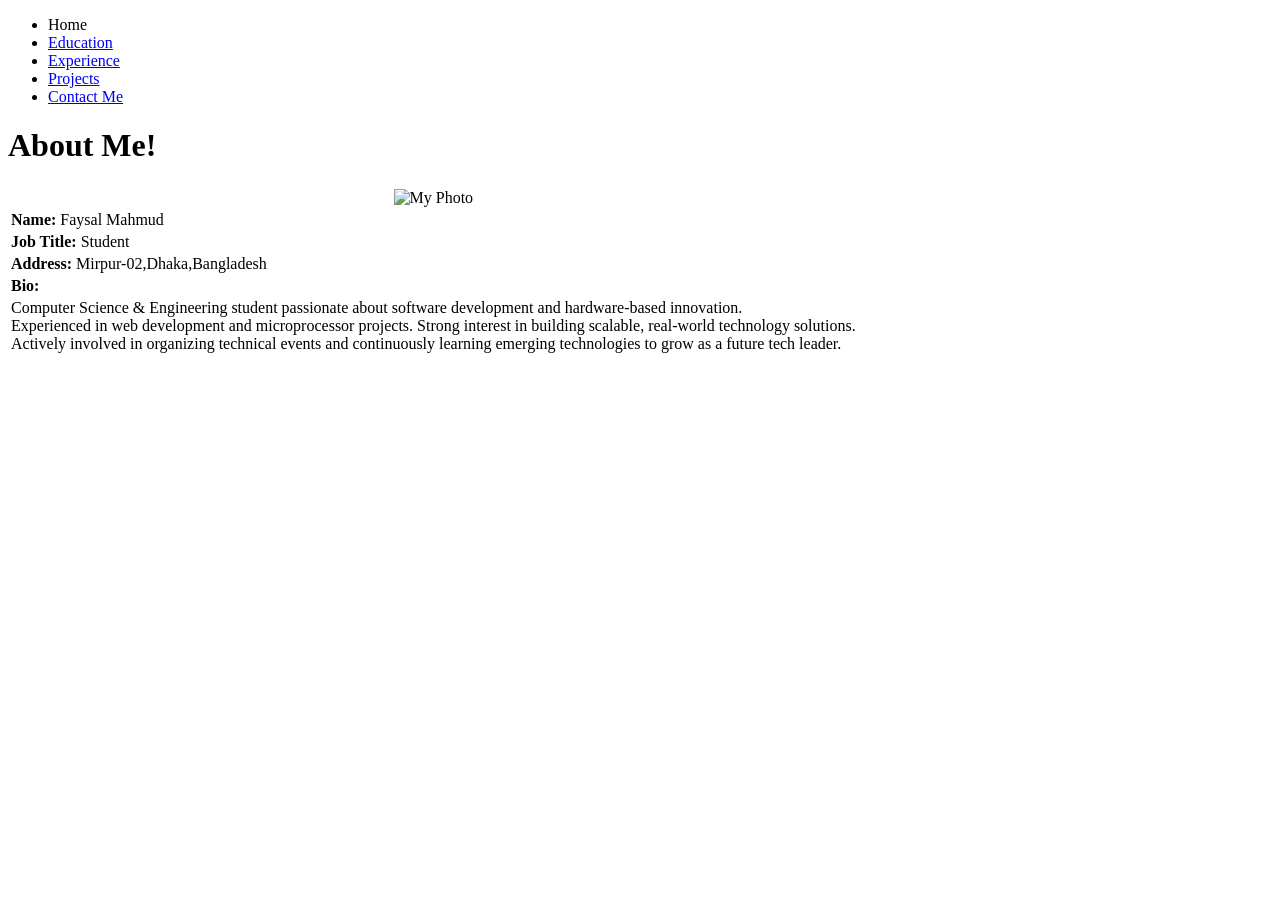
==== portfolio/html/index.html @ eff85b5d "Updated" ====
<!DOCTYPE html>
<html lang="en">

<head>
    <meta charset="UTF-8">
    <meta name="viewport" content="width=device-width, initial-scale=1.0">

    <title>
        Index
    </title>

    <link rel="stylesheet" href="D:\Webtech\wbt-spring-2025-2026\portfolio\css\style.css">
</head>

<body>


    <header>
        <nav>
            <ul>
                <li>Home</li>
                <li><a href="education.html">Education</a></li>
                <li><a href="experience.html">Experience</a></li>
                <li><a href="project.html">Projects</a></li>
                <li><a href="contact.html">Contact Me</a></li>
            </ul>
        </nav>
    </header>

    <h1>About Me!</h1>

    <table>
        <tr>
            <td style="text-align:center;">
                <img src="D:\Webtech\wbt-spring-2025-2026\portfolio\Picture\profile.png" alt="My Photo" width="200"
                    height="200">
            </td>
        </tr>

        <tr>
            <td>
                <strong>Name: </strong> Faysal Mahmud
            </td>
        </tr>

        <tr>
            <td>
                <strong>Job Title: </strong> Student
            </td>
        </tr>

        <tr>
            <td>
                <strong>Address: </strong> Mirpur-02,Dhaka,Bangladesh
            </td>

        </tr>

        <tr>
            <td>
                <strong>Bio: </strong>
            </td>
        </tr>

        <tr>

            <td>
                Computer Science & Engineering student passionate about software development and hardware-based
                innovation.<br>
                Experienced in web development and microprocessor projects.
                Strong interest in building scalable, real-world technology solutions.<br>
                Actively involved in organizing technical events and continuously learning emerging technologies to grow
                as
                a future tech leader.<br>
            </td>

        </tr>



    </table>

</body>

</html>
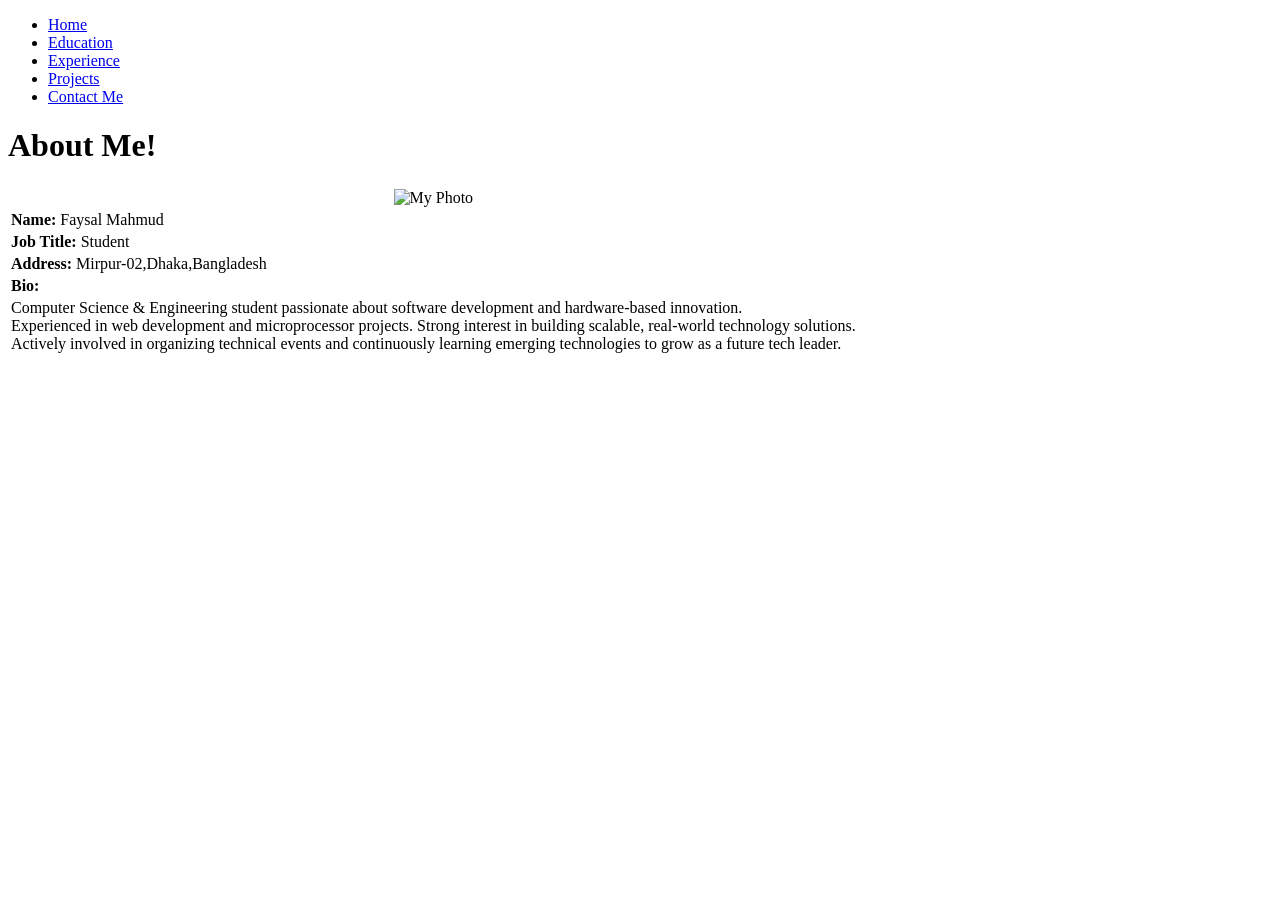
==== commit 22d1dd25: "Updated Portfolio and Lab" ====
--- a/portfolio/html/index.html
+++ b/portfolio/html/index.html
@@ -14,18 +14,16 @@
 
 <body>
 
+    <nav>
+        <ul>
+            <li><a href="index.html" class="active">Home</a></li>
+            <li><a href="education.html">Education</a></li>
+            <li><a href="experience.html">Experience</a></li>
+            <li><a href="project.html">Projects</a></li>
+            <li><a href="contact me.html">Contact Me</a></li>
+        </ul>
+    </nav>
 
-    <header>
-        <nav>
-            <ul>
-                <li>Home</li>
-                <li><a href="education.html">Education</a></li>
-                <li><a href="experience.html">Experience</a></li>
-                <li><a href="project.html">Projects</a></li>
-                <li><a href="contact.html">Contact Me</a></li>
-            </ul>
-        </nav>
-    </header>
 
     <h1>About Me!</h1>
 
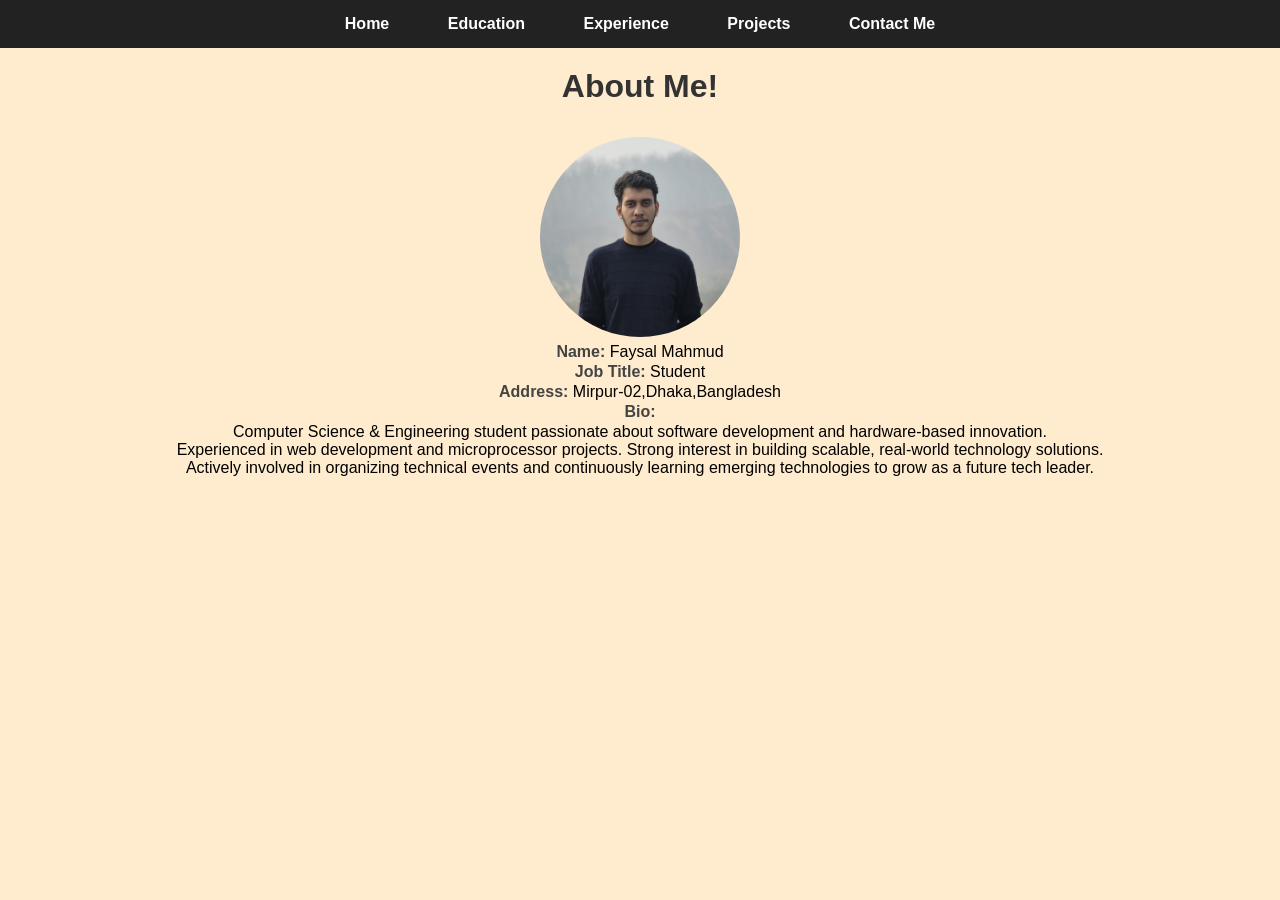
==== commit b2fcb8f3: "23-54032-3" ====
--- a/portfolio/html/index.html
+++ b/portfolio/html/index.html
@@ -9,7 +9,7 @@
         Index
     </title>
 
-    <link rel="stylesheet" href="D:\Webtech\wbt-spring-2025-2026\portfolio\css\style.css">
+    <link rel="stylesheet" href="..\css\style.css">
 </head>
 
 <body>
@@ -20,7 +20,7 @@
             <li><a href="education.html">Education</a></li>
             <li><a href="experience.html">Experience</a></li>
             <li><a href="project.html">Projects</a></li>
-            <li><a href="contact me.html">Contact Me</a></li>
+            <li><a href="contact me.php">Contact Me</a></li>
         </ul>
     </nav>
 
@@ -30,8 +30,7 @@
     <table>
         <tr>
             <td style="text-align:center;">
-                <img src="D:\Webtech\wbt-spring-2025-2026\portfolio\Picture\profile.png" alt="My Photo" width="200"
-                    height="200">
+                <img src="..\Picture\profile.png" alt="My Photo" width="200" height="200">
             </td>
         </tr>
 
